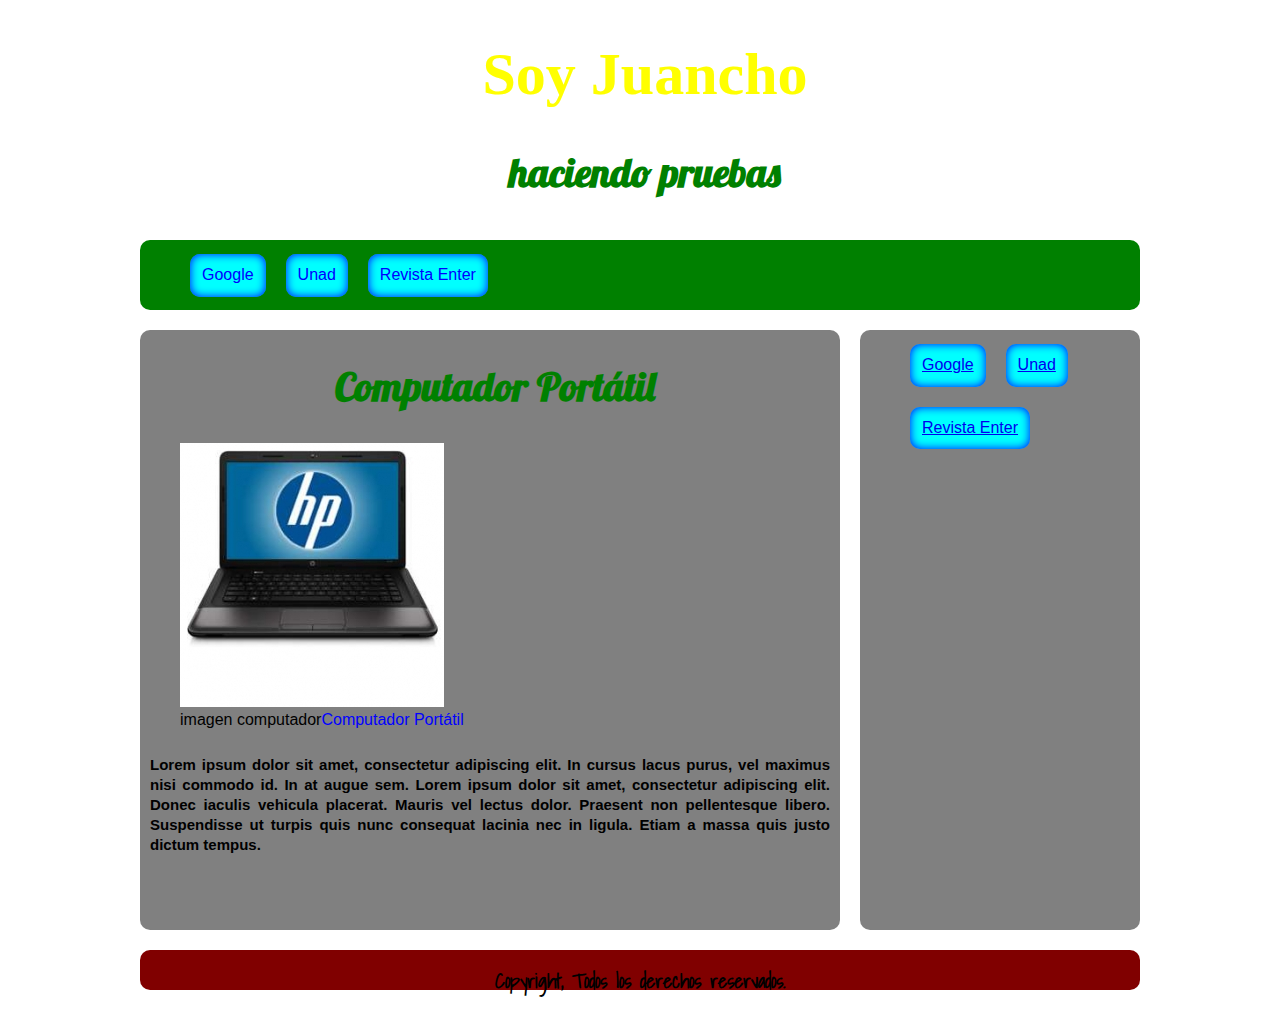
==== probar.html @ f2005434 "lista 5" ====
<!DOCTYPE html>
<html lang="es" class="no-js">
<!-- Comentario -->
<head>
	<meta charset="UTF-8">
	<meta conent="Juan Carlos Villarreal" name="author"/>
	<meta conent="Página Meteorológica Ipiales" name="description"/>
	<meta conent="CLIMA, IDEAM, ONLINE" name="keywords"/>

<TITLE>METEOIPIALES</TITLE>
<link rel="stylesheet" href="css/normalize.css">
<link href="https://fonts.googleapis.com/css?family=Bungee+Inline|Chewy|Lobster|Shadows+Into+Light" rel="stylesheet">
<link rel="stylesheet" href="css/style.css">



<body>

<Div id="contenidos">
	
	<header>

    <h1>Soy Juancho</h1>
    <h2>haciendo pruebas</h2>
  
  </header>

 <nav>
    <ul class="menu">

      <li><a href="http://www.google.com" class="menu">Google</a></li>
      <li><a href="http://www.unad.edu.co" class="menu">Unad</a></li>
      <li><a href="http://www.Enter.co" class="menu">Revista Enter</a></li>
    </ul>
 </nav>

<section>
    <article>
        <h2>Computador Portátil</h2>
        <figure>
           <img src="img/pcmio.jpg" alt="Computador Portátil">
             <figcaption>
                <span>
                  imagen computador<a href="http://www.hp.com" class="menu">Computador Portátil</a>

                </span>

             </figcaption>

        </figure>
        <p>
          Lorem ipsum dolor sit amet, consectetur adipiscing elit. In cursus lacus purus, vel maximus nisi commodo id. In at augue sem. Lorem ipsum dolor sit amet, consectetur adipiscing elit. Donec iaculis vehicula placerat. Mauris vel lectus dolor. Praesent non pellentesque libero. Suspendisse ut turpis quis nunc consequat lacinia nec in ligula. Etiam a massa quis justo dictum tempus.

        </p>
    </article>


</section>

<aside>
    <ul>

      <li><a href="http://www.google.com">Google</a></li>
      <li><a href="http://www.unad.edu.co">Unad</a></li>
      <li><a href="http://www.Enter.co">Revista Enter</a></li>
    </ul>

</aside>

<footer><h3>Copyright, Todos los derechos reservados.</h3></footer>



</Div>

</body>

<script src="js/modernizr-custom.js"></script>
<script src="js/prefixfrre.min.js"></script>
<script src="js/jquery-3.1.1.js"></script>

</html>
---- css/style.css ----
/*font-family: 'Bungee Inline', cursive;
font-family: 'Lobster', cursive;
font-family: 'Shadows Into Light', cursive;
font-family: 'Chewy', cursive;
*/

   #contenidos{

       width:1000px;
       height: auto;
       margin: auto;
       position: relative;
       
   	}

/* ETIQUETAS */

body{
 
    background-image: url(../images/fondo.jpg);
    background-repeat: no-repeat;
    background-size: cover;
}
h1{
   font-family: 'Chewy', cursive;
   color: yellow;
   margin-left: 10px;
   font-size: 60px;
   text-align: center;	
}
h2{
	font-family: 'Lobster', cursive;
	color: green;
  margin-left: 10px;
   font-size: 40px;
   text-align: center;
}
h3{
  font-family: 'Shadows Into Light', cursive;
  font-size: 20px;
  text-align: center;
}
header{
    width: 1000px;
    height: 200px;
    background: rgba(255, 255, 255, 10,5);
}
nav{
	width: 1000px;
    height: 70px;
    background: green;
    border-radius: 10px;
}
ul{
	margin: auto;
	padding-top: 4px;
}
li{
	float: left;
	list-style-type: none;
	padding: 12px;
    background: cyan;
    margin: 10px;	
    border-radius: 10px;
    box-shadow: 0 0 10px blue inset;
}
section{
  width: 700px;
  height: 600px;
  background: gray;
  float: left;
  margin-top: 20px;
  border-radius: 10px;
}

aside{
  width: 280px;
  height: 600px;
  background: gray;
  float: left;
  margin-left: 20px;
  margin-top: 20px;
  border-radius: 10px;
}
footer{
  width: 1000px;
  height: 40px;
  background: maroon;
  float: left;
  margin-top: 20px;
  border-radius: 10px;
  margin-bottom: 20px;
}

p{
  font-size: 15px;
  font-weight: bolder;
  line-height: 20px;
  padding: 10px;
  text-align: justify;
}

/*CLASES*/

.ancho_menu_home{width: 900px;}
.ancho_menu_paginas{width: 970px;}

.menu:link{color: blue; text-decoration: none;}
.menu:visited{color: violet; text-decoration: none;}
.menu:hover{color: black; text-decoration: none; text-shadow: 0 0 15px black;}
.menu:active{color: blue; text-decoration: none;}
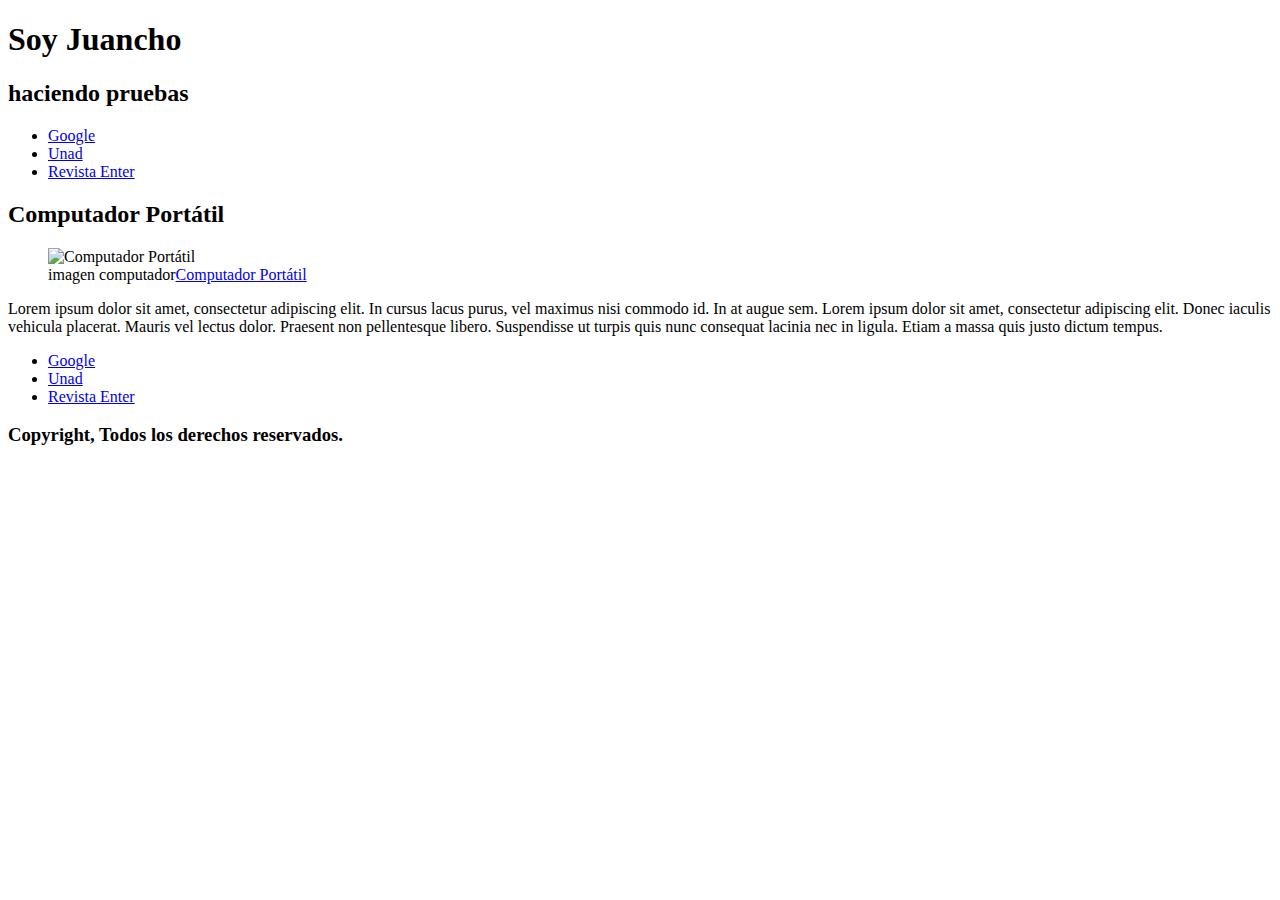
==== commit 22a9a11d: "subir1" ====
--- a/probar.html
+++ b/probar.html
@@ -80,3 +80,4 @@
 <script src="js/jquery-3.1.1.js"></script>
 
 </html>
+
